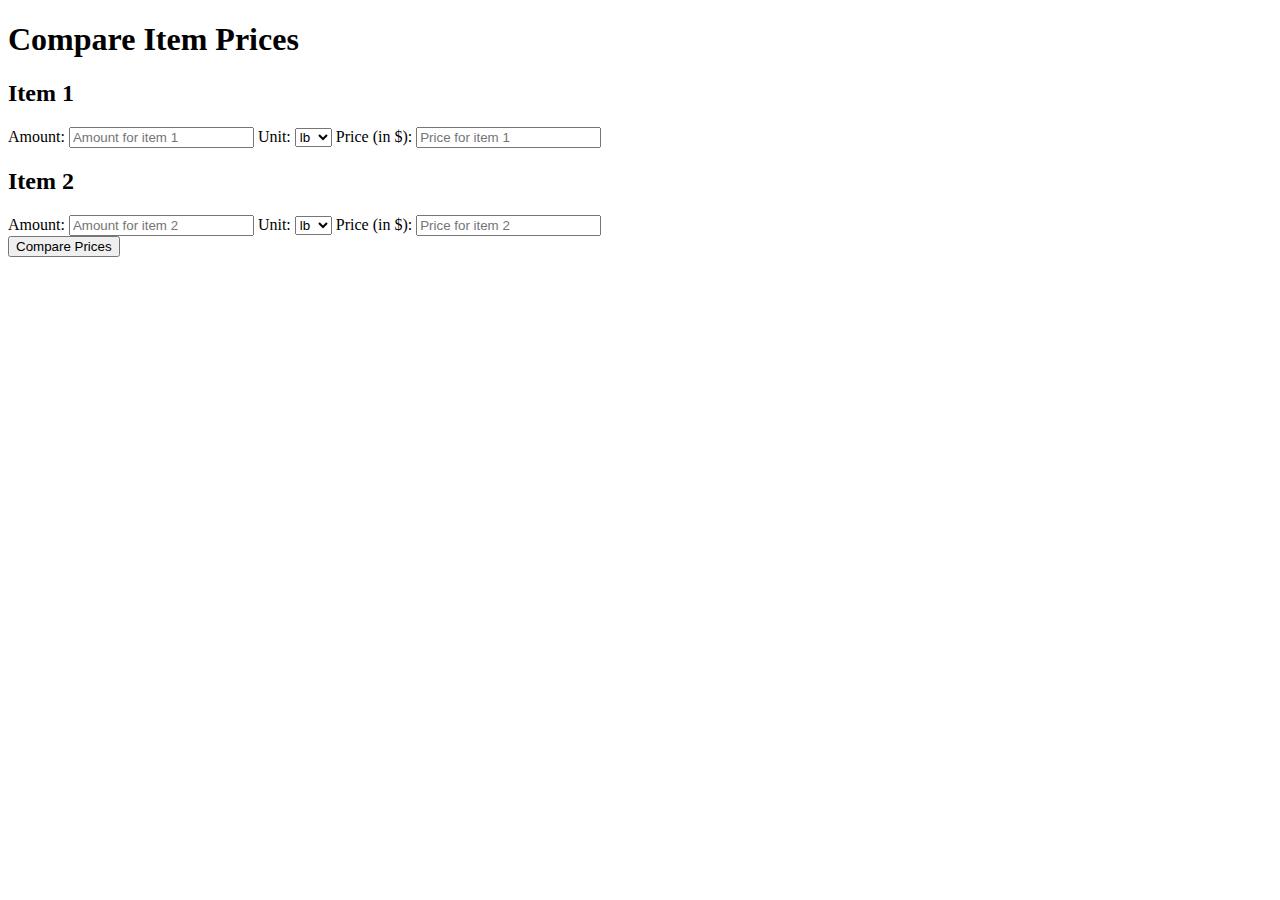
==== index.html @ 589eca42 "Add files via upload" ====
<!DOCTYPE html>
<html lang="en">
<head>
  <meta charset="UTF-8">
  <meta name="viewport" content="width=device-width, initial-scale=1.0">
  <title>Item Comparison App</title>
  <link rel="stylesheet" href="styles.css">
</head>
<body>
  <div class="container">
    <h1>Compare Item Prices</h1>
    
    <div class="item-input">
      <h2>Item 1</h2>
      <label for="item1-amount">Amount:</label>
      <input type="number" id="item1-amount" placeholder="Amount for item 1">

      <label for="item1-unit">Unit:</label>
      <select id="item1-unit">
        <option value="lb">lb</option>
        <option value="oz">oz</option>
        <option value="g">g</option>
        <option value="kg">kg</option>
      </select>
      
      <label for="item1-price">Price (in $):</label>
      <input type="number" id="item1-price" placeholder="Price for item 1">
    </div>
    
    <div class="item-input">
      <h2>Item 2</h2>
      <label for="item2-amount">Amount:</label>
      <input type="number" id="item2-amount" placeholder="Amount for item 2">

      <label for="item2-unit">Unit:</label>
      <select id="item2-unit">
        <option value="lb">lb</option>
        <option value="oz">oz</option>
        <option value="g">g</option>
        <option value="kg">kg</option>
      </select>
      
      <label for="item2-price">Price (in $):</label>
      <input type="number" id="item2-price" placeholder="Price for item 2">
    </div>

    <button onclick="comparePrices()">Compare Prices</button>

    <div id="result"></div>
  </div>

  <script src="app.js"></script>
</body>
</html>
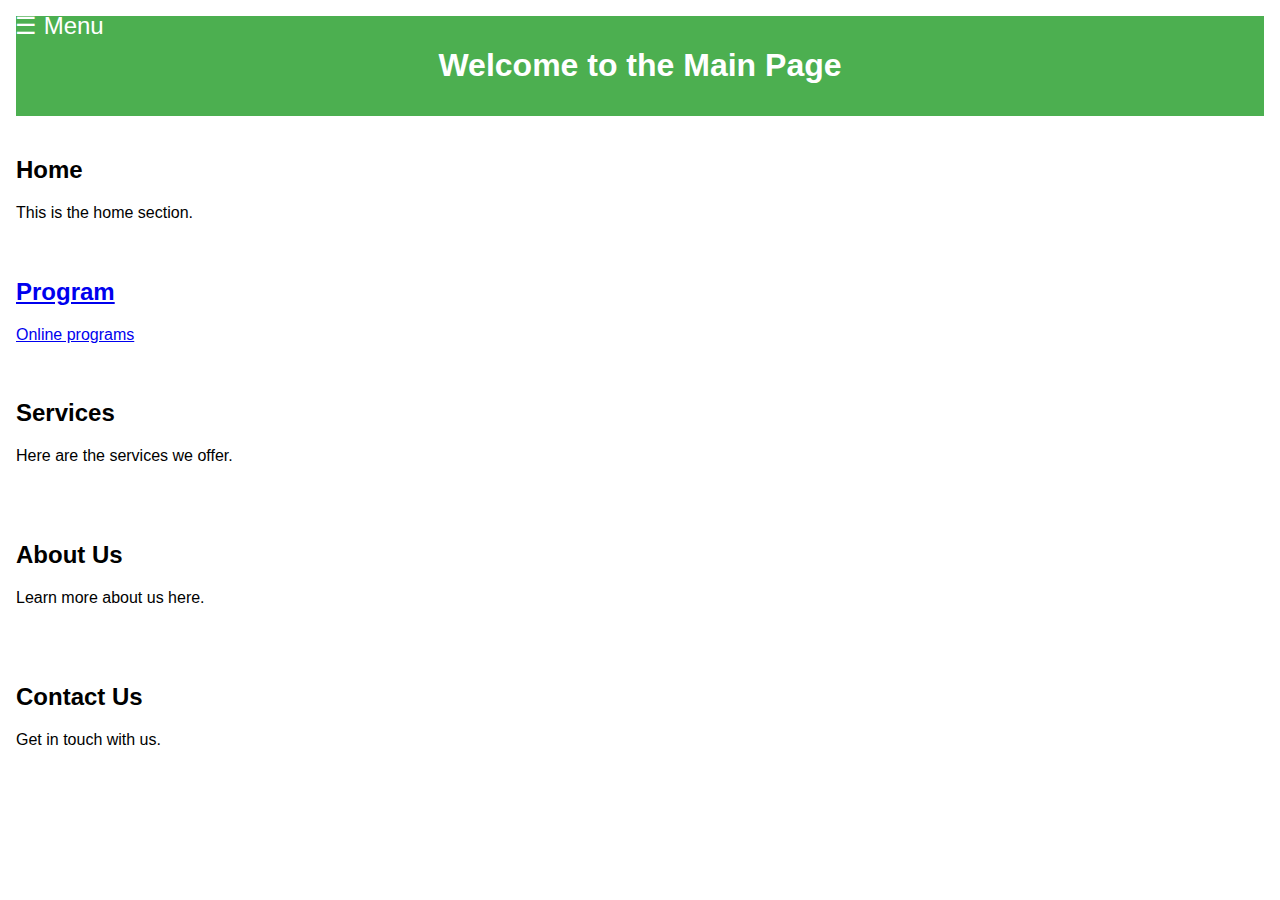
==== commit 2d35730f: "Add files via upload" ====
--- a/index.html
+++ b/index.html
@@ -1,54 +1,52 @@
 <!DOCTYPE html>
 <html lang="en">
 <head>
-  <meta charset="UTF-8">
-  <meta name="viewport" content="width=device-width, initial-scale=1.0">
-  <title>Item Comparison App</title>
-  <link rel="stylesheet" href="styles.css">
+    <meta charset="UTF-8">
+    <meta name="viewport" content="width=device-width, initial-scale=1.0">
+    <title>Sidebar Menu Website</title>
+    <link rel="stylesheet" href="styles.css">
 </head>
 <body>
-  <div class="container">
-    <h1>Compare Item Prices</h1>
+    <div class="sidebar" id="sidebar">
+    <a href="javascript:void(0)" class="closebtn" onclick="toggleSidebar()">×</a>
+    <a href="#home">Home</a>
+    <a href="program.html">Program</a> <!-- New link to Program Page -->
+    <a href="#about">About</a>
+    <a href="#contact">Contact</a>
     
-    <div class="item-input">
-      <h2>Item 1</h2>
-      <label for="item1-amount">Amount:</label>
-      <input type="number" id="item1-amount" placeholder="Amount for item 1">
+</div>
 
-      <label for="item1-unit">Unit:</label>
-      <select id="item1-unit">
-        <option value="lb">lb</option>
-        <option value="oz">oz</option>
-        <option value="g">g</option>
-        <option value="kg">kg</option>
-      </select>
-      
-      <label for="item1-price">Price (in $):</label>
-      <input type="number" id="item1-price" placeholder="Price for item 1">
-    </div>
-    
-    <div class="item-input">
-      <h2>Item 2</h2>
-      <label for="item2-amount">Amount:</label>
-      <input type="number" id="item2-amount" placeholder="Amount for item 2">
+    <div class="main-content">
+        <header>
+            <span class="menu-icon" onclick="toggleSidebar()">☰ Menu</span>
+            <h1>Welcome to the Main Page</h1>
+        </header>
 
-      <label for="item2-unit">Unit:</label>
-      <select id="item2-unit">
-        <option value="lb">lb</option>
-        <option value="oz">oz</option>
-        <option value="g">g</option>
-        <option value="kg">kg</option>
-      </select>
-      
-      <label for="item2-price">Price (in $):</label>
-      <input type="number" id="item2-price" placeholder="Price for item 2">
+        <section id="home">
+            <h2>Home</h2>
+            <p>This is the home section.</p>
+        </section>
+
+	<a href="program.html"><h2>Program</h2>
+	    <p>Online programs</p></a> <!-- New link to Program Page -->
+
+        <section id="services">
+            <h2>Services</h2>
+            <p>Here are the services we offer.</p>
+        </section>
+
+        <section id="about">
+            <h2>About Us</h2>
+            <p>Learn more about us here.</p>
+        </section>
+
+        <section id="contact">
+            <h2>Contact Us</h2>
+            <p>Get in touch with us.</p>
+        </section>
     </div>
 
-    <button onclick="comparePrices()">Compare Prices</button>
-
-    <div id="result"></div>
-  </div>
-
-  <script src="app.js"></script>
+    <script src="script.js"></script>
 </body>
 </html>
+
--- a/styles.css
+++ b/styles.css
@@ -0,0 +1,78 @@
+/* General Styling */
+body {
+    margin: 0;
+    font-family: Arial, sans-serif;
+}
+
+/* Sidebar Styling */
+.sidebar {
+    height: 100%;
+    width: 250px;
+    position: fixed;
+    top: 0;
+    left: 0;
+    background-color: #111;
+    padding-top: 20px;
+    transition: 0.3s;
+    transform: translateX(-100%);
+}
+
+.sidebar a {
+    padding: 10px 15px;
+    text-decoration: none;
+    font-size: 18px;
+    color: #ddd;
+    display: block;
+    transition: 0.3s;
+}
+
+.sidebar a:hover {
+    background-color: #575757;
+}
+
+/* Close Button */
+.closebtn {
+    position: absolute;
+    top: 10px;
+    right: 25px;
+    font-size: 30px;
+    margin-left: 50px;
+    color: #fff;
+}
+
+/* Main Content Styling */
+.main-content {
+    margin-left: 0;
+    padding: 16px;
+    transition: margin-left 0.3s;
+}
+
+header {
+    background-color: #4CAF50;
+    color: white;
+    padding: 10px;
+    text-align: center;
+}
+
+.menu-icon {
+    font-size: 24px;
+    cursor: pointer;
+    color: white;
+    position: absolute;
+    left: 15px;
+    top: 12px;
+}
+
+/* Sections */
+section {
+    padding: 20px 0;
+}
+
+/* Show sidebar when active */
+.sidebar.active {
+    transform: translateX(0);
+}
+
+.main-content.active {
+    margin-left: 250px;
+}
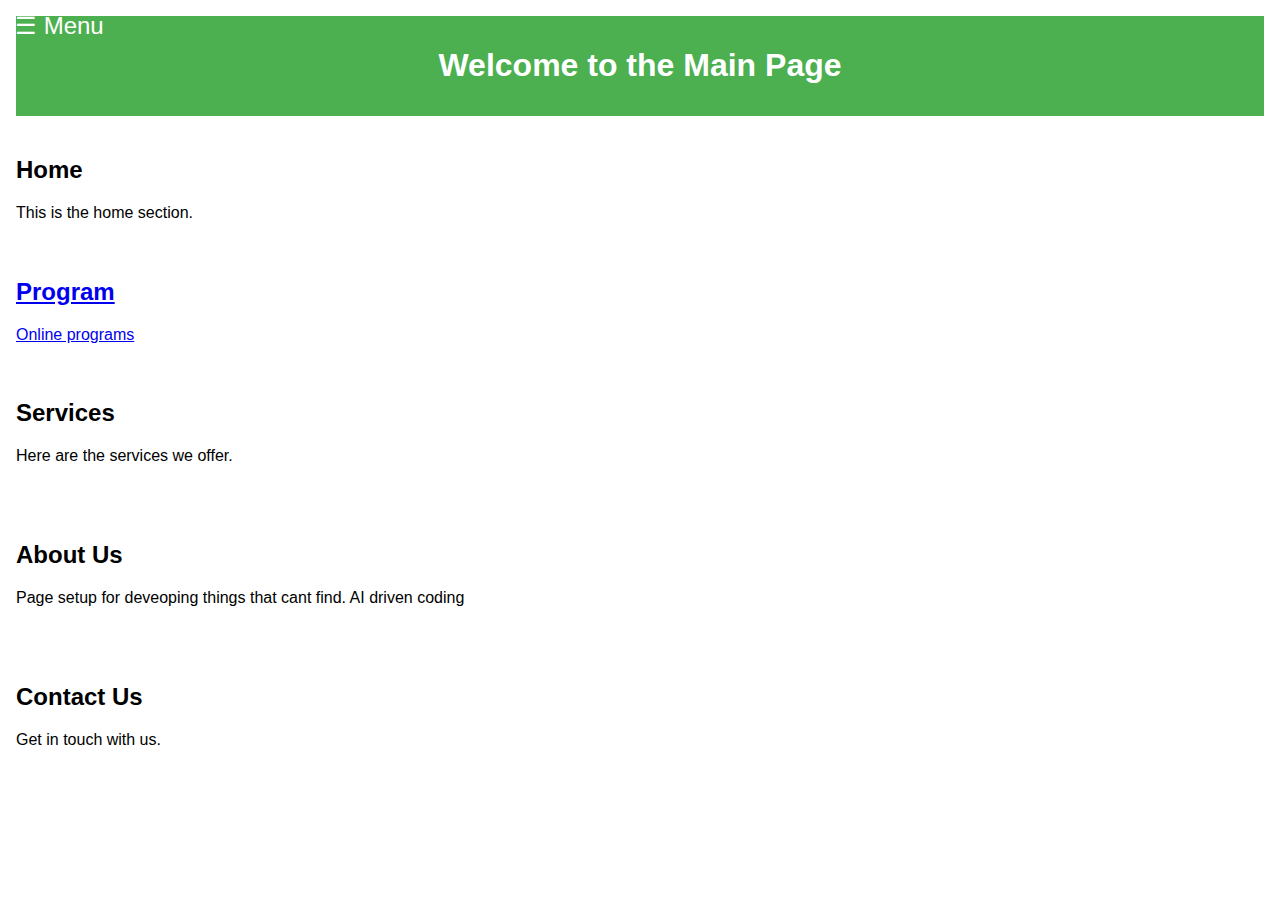
==== commit 2b3ac703: "Update index.html" ====
--- a/index.html
+++ b/index.html
@@ -37,7 +37,7 @@
 
         <section id="about">
             <h2>About Us</h2>
-            <p>Learn more about us here.</p>
+            <p>Page setup for deveoping things that cant find. AI driven coding</p>
         </section>
 
         <section id="contact">
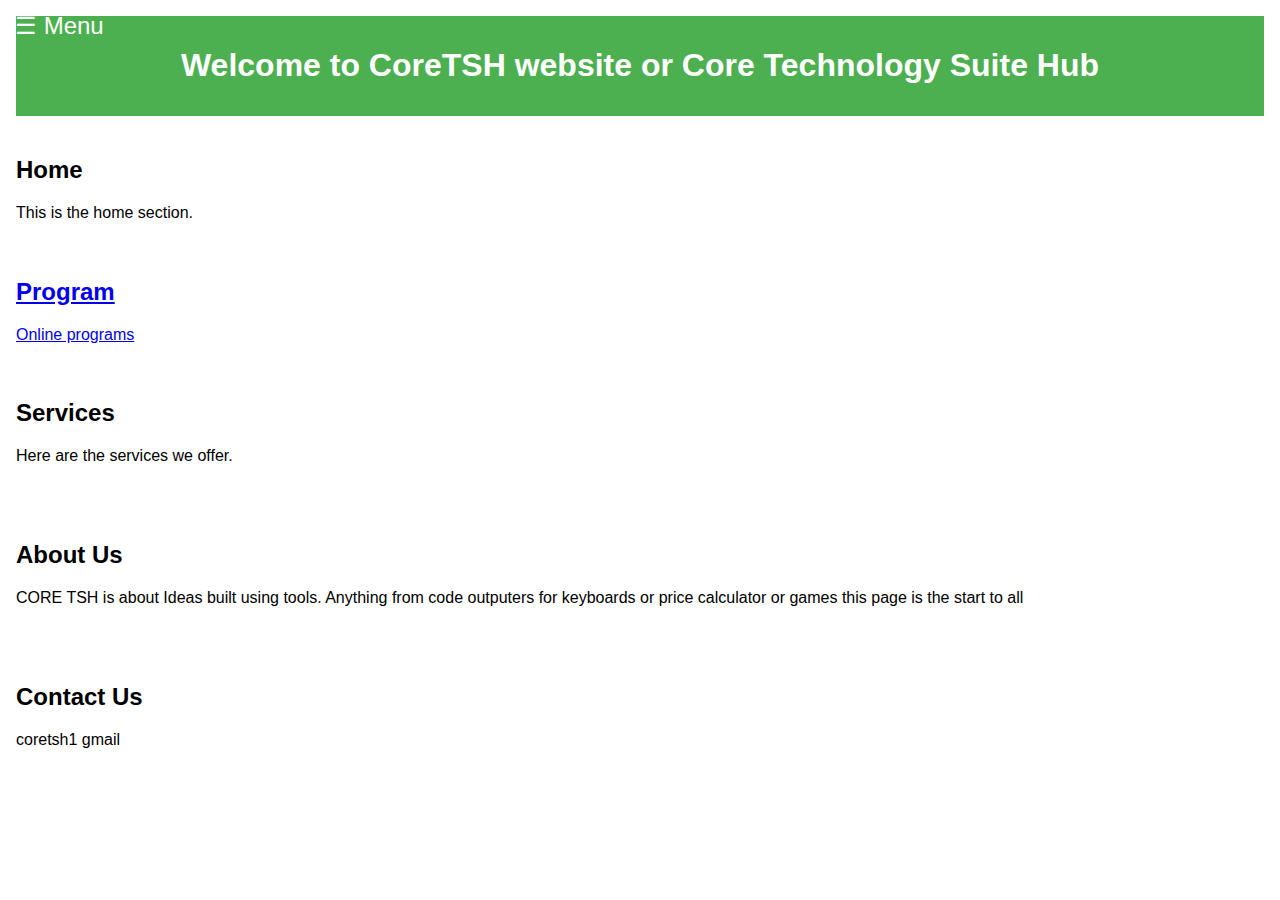
==== commit 1191b950: "Update index.html" ====
--- a/index.html
+++ b/index.html
@@ -19,7 +19,7 @@
     <div class="main-content">
         <header>
             <span class="menu-icon" onclick="toggleSidebar()">☰ Menu</span>
-            <h1>Welcome to the Main Page</h1>
+            <h1>Welcome to CoreTSH website or Core Technology Suite Hub</h1>
         </header>
 
         <section id="home">
@@ -37,12 +37,12 @@
 
         <section id="about">
             <h2>About Us</h2>
-            <p>Page setup for deveoping things that cant find. AI driven coding</p>
+            <p>CORE TSH is about Ideas built using tools. Anything from code outputers for keyboards or price calculator or games this page is the start to all</p>
         </section>
 
         <section id="contact">
             <h2>Contact Us</h2>
-            <p>Get in touch with us.</p>
+            <p>coretsh1 gmail</p>
         </section>
     </div>
 
